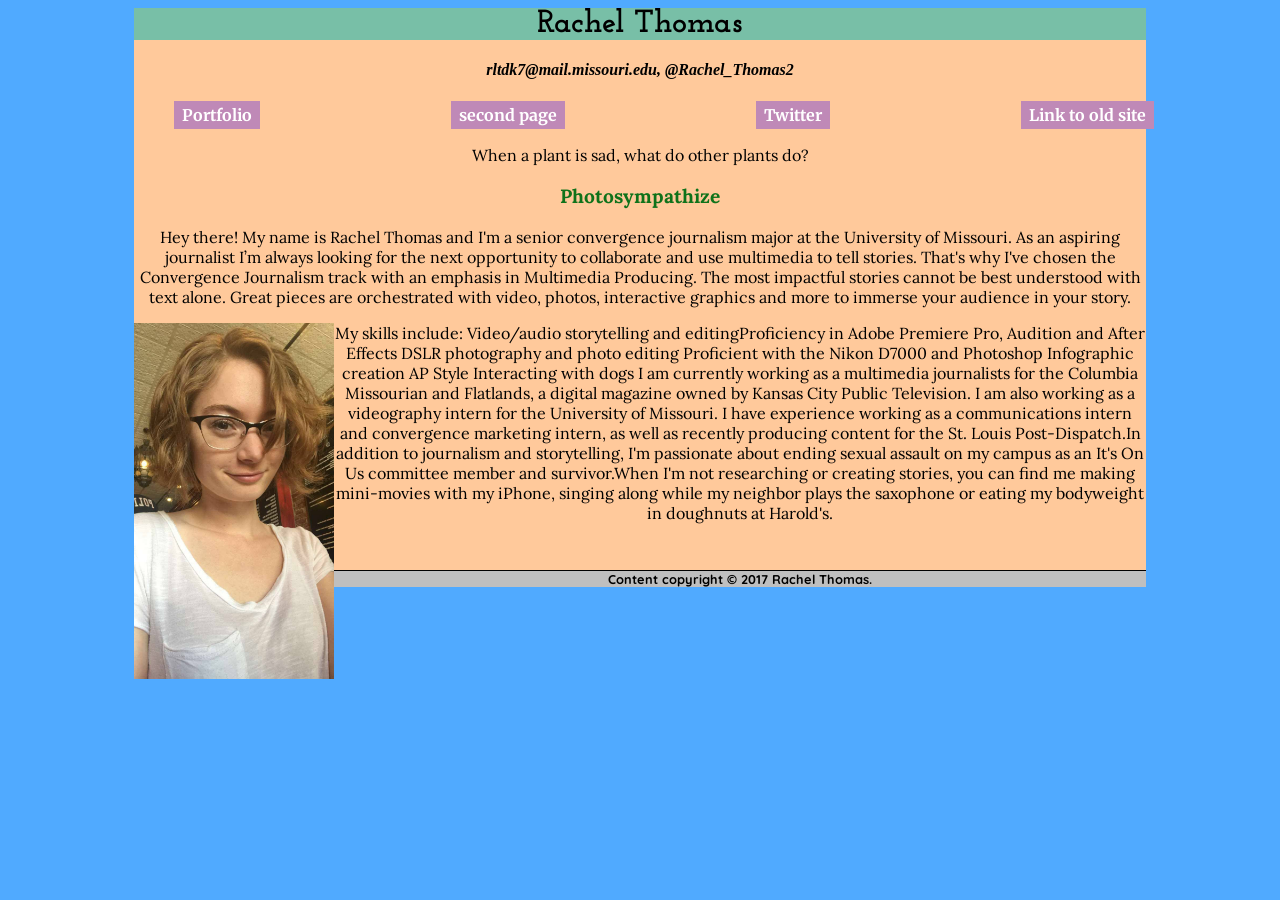
==== index.html @ d5a64b7c "made nav into row when in desktop mode" ====
<!DOCTYPE html PUBLIC "-//W3C//DTD XHTML 1.0 Transitional//EN" "http://www.w3.org/TR/xhtml1/DTD/xhtml1-transitional.dtd">
<html xmlns="http://www.w3.org/1999/xhtml">
<head>
<meta http-equiv="content-type" content="text/html;charset=utf-8"/>
<link rel="stylesheet" type="text/css" href="styles.css" >
<link href="https://fonts.googleapis.com/css?family=Merriweather:400,400i,700,700i" rel="stylesheet">
<link href="https://fonts.googleapis.com/css?family=Quicksand:400,700" rel="stylesheet">
<link href="https://fonts.googleapis.com/css?family=Josefin+Slab:400,400i,700,700i" rel="stylesheet">
<link href="https://fonts.googleapis.com/css?family=Lora" rel="stylesheet">
<title>Rachel's Website</title>
</head>
<body>
  <div id="container">

  <div id="header">
  <h1>Rachel Thomas</h1>
    <h4>rltdk7@mail.missouri.edu, @Rachel_Thomas2</h4>
    <ul class="nav">
      <div class="item-1 item"><li><a href="https://www.rachellynnthomas.com/">Portfolio</a></li></div>
      <div class="item-2 item">  <li><a href="page2.html">second page</a></li></div>
      <div class="item-3 item">  <li><a href="https://twitter.com/Rachel_Thomas2">Twitter</a></li></div>
      <div class="item-4 item"><li><a href="oldindex.html">Link to old site</a></li></div>
    </ul>
</div>
  <p>When a plant is sad, what do other plants do?</p>
  <p id="joke">Photosympathize</p>

  <p>Hey there! My name is Rachel Thomas and I'm a senior convergence journalism
    major at the University of Missouri. As an aspiring journalist I’m always looking for the next opportunity to collaborate and use multimedia to tell stories. That's why I've chosen the Convergence Journalism track with an emphasis in Multimedia Producing. The most impactful stories cannot be best understood with text alone. Great pieces are orchestrated with video, photos, interactive graphics and more to immerse your audience in your story.</p>
<div class="image">
<a href="mailto:rltdk7@mail.missouri.edu">
  <img src="ProPic.JPG" alt="Picture of Rachel Thomas" />
</a>

<p>
​
My skills include:
Video/audio storytelling and editing
​Proficiency in Adobe Premiere Pro, Audition and After Effects
DSLR photography and photo editing
Proficient with the Nikon D7000 and Photoshop
Infographic creation
AP Style
Interacting with dogs

I am currently working as a multimedia journalists for the Columbia Missourian and Flatlands, a digital magazine owned by Kansas City Public Television. I am also working as a videography intern for the University of Missouri.

I have experience working as a communications intern and convergence marketing intern, as well as recently producing content for the St. Louis Post-Dispatch.
​
In addition to journalism and storytelling, I'm passionate about ending sexual assault on my campus as an It's On Us committee member and survivor.
​
When I'm not researching or creating stories, you can find me making mini-movies with my iPhone, singing along while my neighbor plays the saxophone or eating my bodyweight in doughnuts at Harold's.</p>
  <br/>

<p id="footer">Content copyright &copy; 2017 Rachel Thomas.</p>

</div>
</body>

</html>
---- styles.css ----
body{
	background-color:#50aaff;
	background-image:url(galaxy.jpg);
}

h1{
	background-color: #78bfa7;
	width: 100%;
	margin: 0 auto;
	font-family: 'Josefin Slab', Georgia, "Times New Roman", serif;
}

h4{
	font-style: italic;
}

p{
	font-family: 'Lora', Georgia, "Times New Roman", serif;
}

img{
	border-style: none;
	width: 200px;
}

#joke{
	color: #0f721a;
	font-weight: bold;
	font-size: 1.2em;
}

#container{
    width: 80%;
    background-color: #ffc99b;
    margin: 0 auto;
    text-align:center;
}



.nav {
  text-align:center;
}

.nav li {
  padding: 0;
  list-style-type: none;
}

.nav li {
    margin: 0 auto;
    padding: 0;
		border-style: none;
	text-decoration: none;
}

.nav a:link, a:visited {
	display:grid;
    color: #ffffff;
    background-color: #bf89b7;
		margin: 0 auto;
		width: 50%;
		font-weight: bold;
    text-align:center;
    text-decoration: none;
    padding: 4px;
    font-family: "Merriweather", Georgia, "Times New Roman",serif;
}

.nav a:hover, a:active {
    background-color: #72065e;
}

#footer {
    color: black;
    font-family: "Quicksand",Arial, Helvetica, sans-serif;
    font-size: 0.8em;
		font-weight: bold;
		border-top: 1px solid black;
		background-color: #bfbfbf;
}

.nav{
	display: flex;
	flex-direction: column;
	justify-content: space-between;
}

@media (min-width: 600px) {
.nav {
	flex-direction: row;
	align-items:flex-start;
	flex-wrap: wrap;
  }
}

image {
    display: block;
}
@media screen and (min-width:800px) {
    img {
    float:left;
    }
}

.nav a:link, a:visited {
	display:block;
    color: #ffffff;
    background-color: #bf89b7;
		margin: 0 auto;
		width: 100%;
		font-weight: bold;
    text-align:center;
    text-decoration: none;
    padding: 4px;
    font-family: "Merriweather", Georgia, "Times New Roman",serif;
}
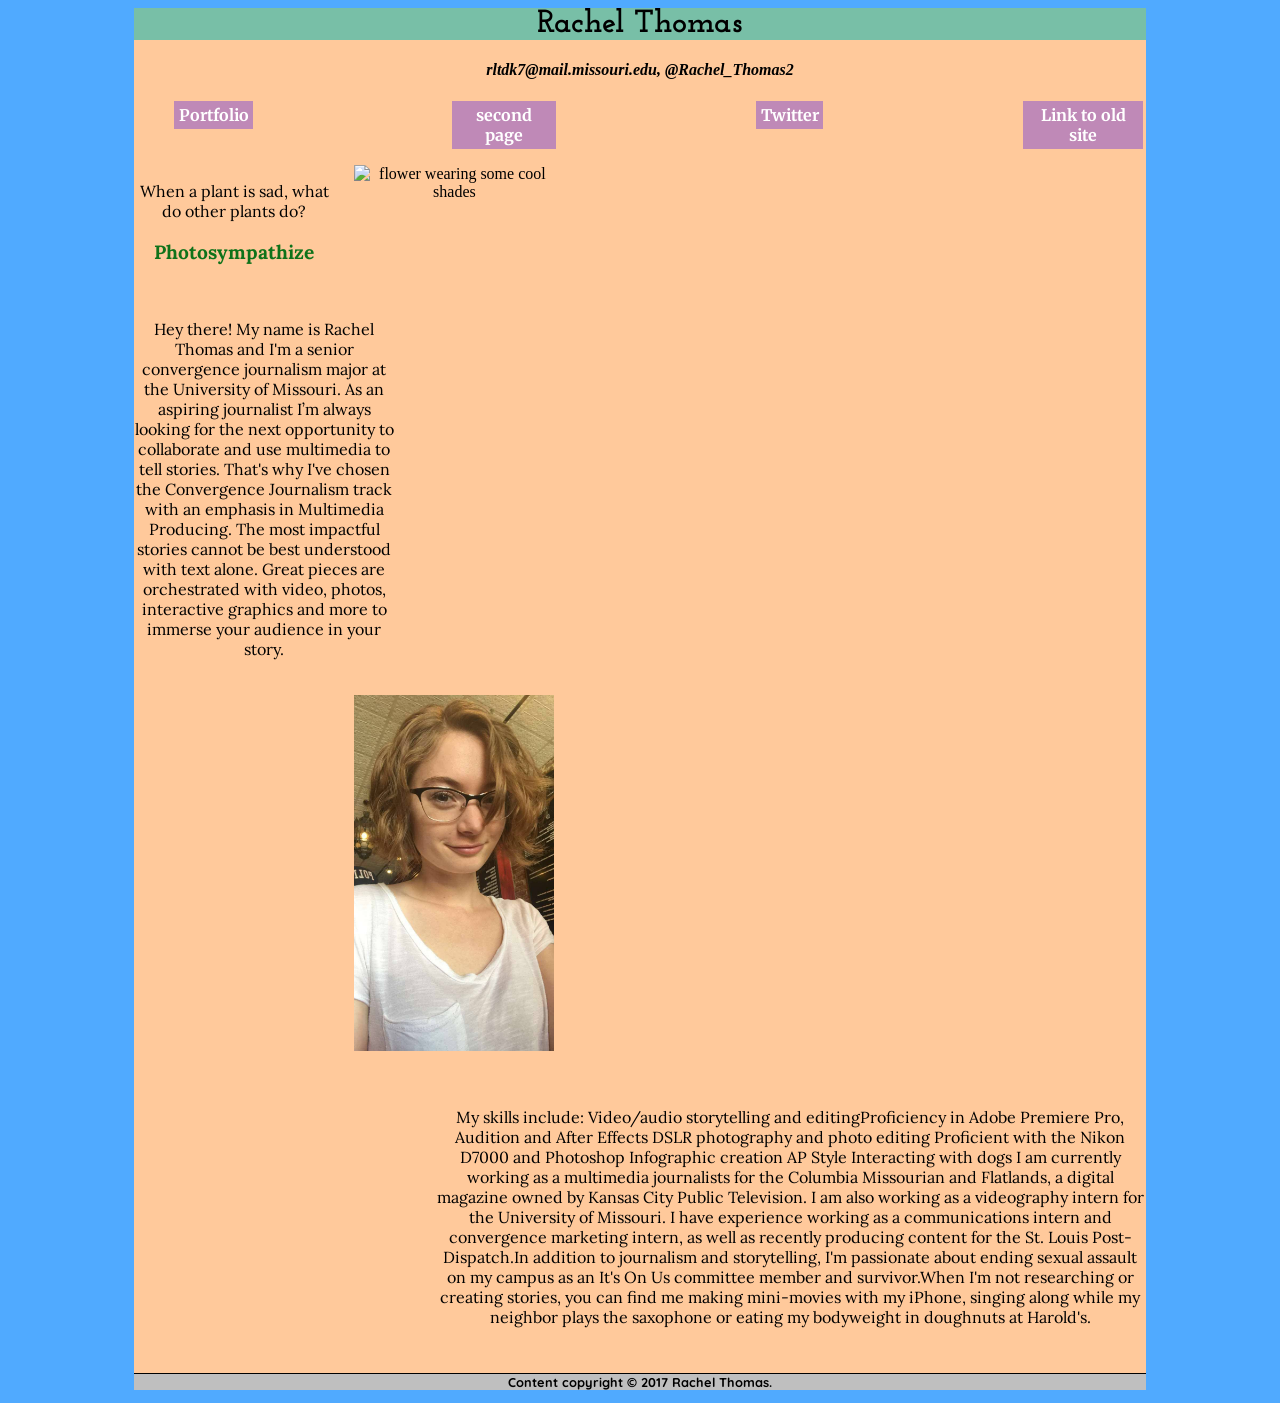
==== commit 4b8d5937: "added photo" ====
--- a/index.html
+++ b/index.html
@@ -2,6 +2,7 @@
 <html xmlns="http://www.w3.org/1999/xhtml">
 <head>
 <meta http-equiv="content-type" content="text/html;charset=utf-8"/>
+<meta name="viewport" content="width=device-width, initial-scale=1.0">
 <link rel="stylesheet" type="text/css" href="styles.css" >
 <link href="https://fonts.googleapis.com/css?family=Merriweather:400,400i,700,700i" rel="stylesheet">
 <link href="https://fonts.googleapis.com/css?family=Quicksand:400,700" rel="stylesheet">
@@ -22,16 +23,29 @@
       <div class="item-4 item"><li><a href="oldindex.html">Link to old site</a></li></div>
     </ul>
 </div>
+<article>
+<section class="section1">
   <p>When a plant is sad, what do other plants do?</p>
   <p id="joke">Photosympathize</p>
+</section>
+<section class="plant">
+<img src="flower.JPG" alt="flower wearing some cool shades"/>
+</section>
 
+<section class="section2">
   <p>Hey there! My name is Rachel Thomas and I'm a senior convergence journalism
     major at the University of Missouri. As an aspiring journalist I’m always looking for the next opportunity to collaborate and use multimedia to tell stories. That's why I've chosen the Convergence Journalism track with an emphasis in Multimedia Producing. The most impactful stories cannot be best understood with text alone. Great pieces are orchestrated with video, photos, interactive graphics and more to immerse your audience in your story.</p>
-<div class="image">
+</section>
+<section class="image">
 <a href="mailto:rltdk7@mail.missouri.edu">
   <img src="ProPic.JPG" alt="Picture of Rachel Thomas" />
 </a>
+</section>
 
+
+
+
+<section class="section3">
 <p>
 ​
 My skills include:
@@ -52,6 +66,9 @@
 When I'm not researching or creating stories, you can find me making mini-movies with my iPhone, singing along while my neighbor plays the saxophone or eating my bodyweight in doughnuts at Harold's.</p>
   <br/>
 
+</section>
+</article>
+
 <p id="footer">Content copyright &copy; 2017 Rachel Thomas.</p>
 
 </div>
--- a/styles.css
+++ b/styles.css
@@ -1,3 +1,19 @@
+.title {
+  display: flex;
+  justify-content: space-between;
+}
+
+
+
+article {
+  margin-bottom: 0.7em;
+  border-bottom: 1px solid #ccc;
+}
+
+article:last-of-type {
+  border-bottom: none;
+}
+
 body{
 	background-color:#50aaff;
 	background-image:url(galaxy.jpg);
@@ -101,17 +117,63 @@
     img {
     float:left;
     }
-}
+
 
 .nav a:link, a:visited {
 	display:block;
     color: #ffffff;
     background-color: #bf89b7;
 		margin: 0 auto;
-		width: 100%;
+		width: 90%;
 		font-weight: bold;
     text-align:center;
     text-decoration: none;
     padding: 4px;
     font-family: "Merriweather", Georgia, "Times New Roman",serif;
 }
+}
+
+
+@media screen and (min-width:1000px) {
+  article {
+    display: grid;
+    grid-template-columns: 1fr 1fr 1fr;
+    grid-gap: 20px;
+    grid-template-areas:
+        "a b b"
+				"c c d"
+				"e e e";
+  }
+
+
+.section1 {
+	grid-area: a;
+}
+
+.section2 {
+	grid-area: c;
+}
+
+.section3 {
+	grid-area: e;
+}
+
+.image{
+	grid-area: d;
+}
+
+.plant {
+	grid-area: b;
+}
+}
+@media screen and (min-width:1200px) {
+  article {
+    display: grid;
+    grid-template-columns: 200px 1fr 1fr 1fr;
+    grid-gap: 20px;
+    grid-template-areas:
+        "a b b b"
+        "c c c c"
+        ". d d .";
+  }
+}
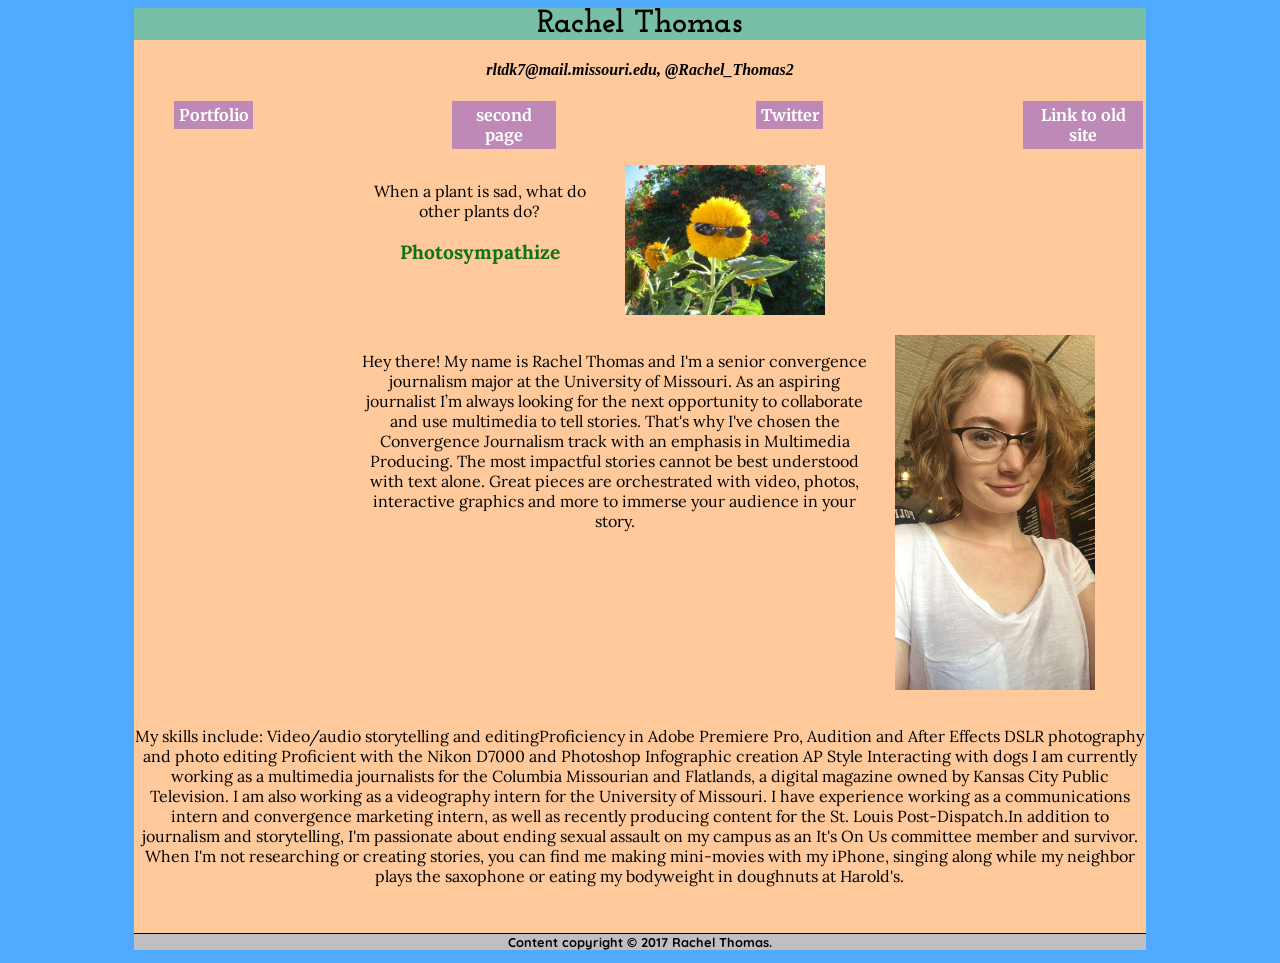
==== commit e5c0ef6c: "updated photo" ====
--- a/index.html
+++ b/index.html
@@ -29,7 +29,7 @@
   <p id="joke">Photosympathize</p>
 </section>
 <section class="plant">
-<img src="flower.JPG" alt="flower wearing some cool shades"/>
+<img src="flower.jpg" alt="flower wearing some cool shades"/>
 </section>
 
 <section class="section2">
--- a/styles.css
+++ b/styles.css
@@ -137,7 +137,7 @@
 @media screen and (min-width:1000px) {
   article {
     display: grid;
-    grid-template-columns: 1fr 1fr 1fr;
+    grid-template-columns: 200px 1fr 1fr;
     grid-gap: 20px;
     grid-template-areas:
         "a b b"
@@ -172,8 +172,8 @@
     grid-template-columns: 200px 1fr 1fr 1fr;
     grid-gap: 20px;
     grid-template-areas:
-        "a b b b"
-        "c c c c"
-        ". d d .";
+        ". a b ."
+        ". c c d"
+        "e e e e";
   }
 }
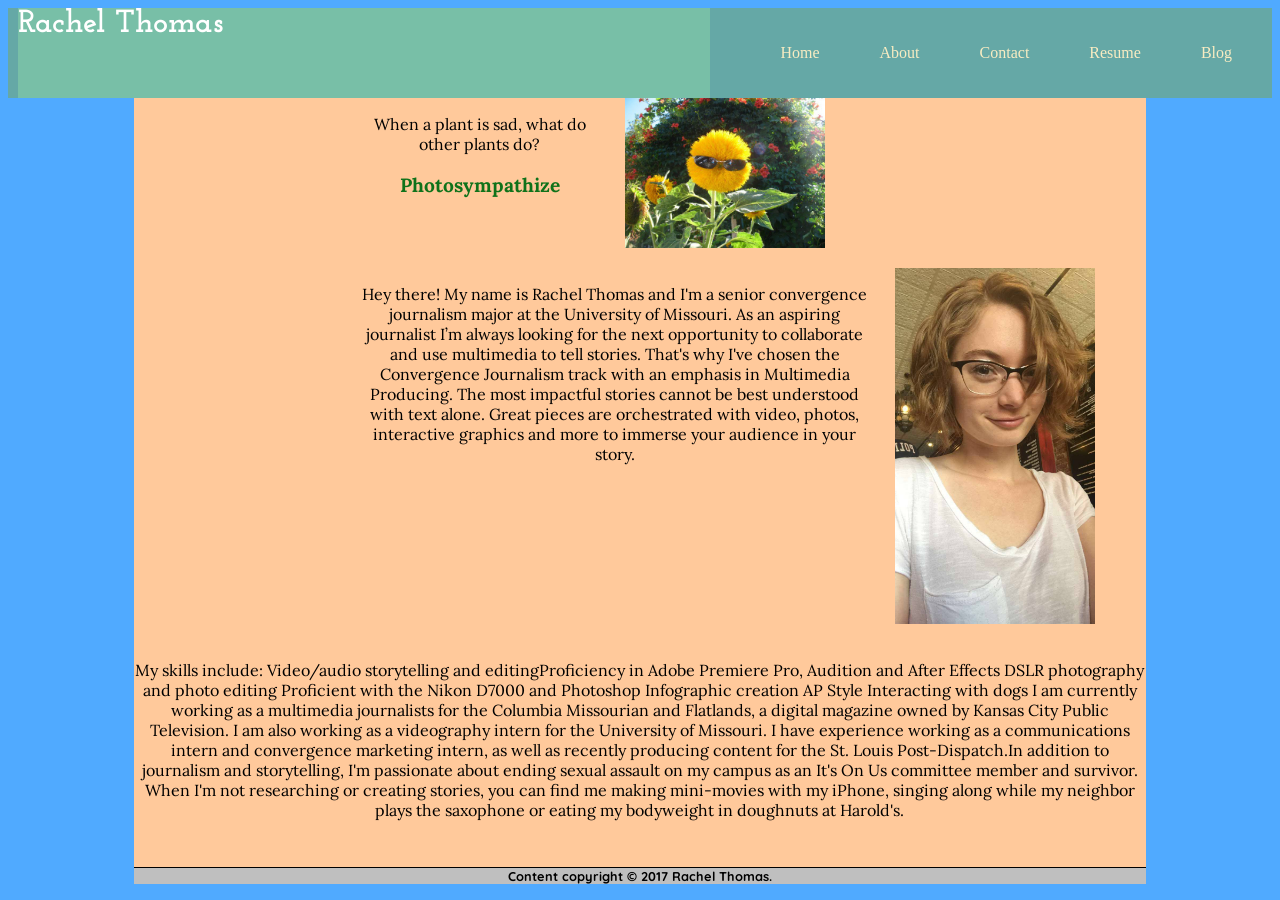
==== commit 3663fef6: "added javascript to create expandable nav" ====
--- a/index.html
+++ b/index.html
@@ -4,6 +4,9 @@
 <meta http-equiv="content-type" content="text/html;charset=utf-8"/>
 <meta name="viewport" content="width=device-width, initial-scale=1.0">
 <link rel="stylesheet" type="text/css" href="styles.css" >
+<script
+  src="https://code.jquery.com/jquery-1.12.0.min.js"></script>
+  <script src="menu.js" type="text/javascript"></script>
 <link href="https://fonts.googleapis.com/css?family=Merriweather:400,400i,700,700i" rel="stylesheet">
 <link href="https://fonts.googleapis.com/css?family=Quicksand:400,700" rel="stylesheet">
 <link href="https://fonts.googleapis.com/css?family=Josefin+Slab:400,400i,700,700i" rel="stylesheet">
@@ -11,7 +14,22 @@
 <title>Rachel's Website</title>
 </head>
 <body>
-  <div id="container">
+  <header>
+    <h1>Rachel Thomas</h1>
+<nav>
+  <ul>
+  <a class="menu-trigger" href="#">&#9776;</a>
+    <li><a href="#">Home</a></li>
+    <li><a href="#">About</a></li>
+    <li><a href="#">Contact</a></li>
+    <li><a href="#">Resume</a></li>
+    <li><a href="#">Blog</a></li>
+  </ul>
+</nav>
+</header>
+<div id="container">
+
+<!-- this is the old navigation. save for later.
 
   <div id="header">
   <h1>Rachel Thomas</h1>
@@ -23,6 +41,7 @@
       <div class="item-4 item"><li><a href="oldindex.html">Link to old site</a></li></div>
     </ul>
 </div>
+-->
 <article>
 <section class="section1">
   <p>When a plant is sad, what do other plants do?</p>
--- a/styles.css
+++ b/styles.css
@@ -1,10 +1,3 @@
-.title {
-  display: flex;
-  justify-content: space-between;
-}
-
-
-
 article {
   margin-bottom: 0.7em;
   border-bottom: 1px solid #ccc;
@@ -52,9 +45,43 @@
     text-align:center;
 }
 
-
-
-.nav {
+header{
+  display: flex;
+  flex-flow: row;
+  background-color: #65A8A6;
+  margin: 0;
+  padding: 0 10px;
+}
+
+nav ul li{
+  display: block;
+  border-top:1px #79896D solid;
+    list-style-type: none;
+}
+
+nav a{
+  color:#F8ECC2;
+  display: block;
+  text-decoration: none;
+  list-style-type: none;
+  padding:20px 30px;
+}
+
+.menu-trigger{
+  order:1;
+}
+
+header h1{
+  order:2;
+  color:white;
+}
+
+nav ul{
+  display: none;
+    list-style-type: none;
+}
+
+/*.nav {
   text-align:center;
 }
 
@@ -86,6 +113,7 @@
 .nav a:hover, a:active {
     background-color: #72065e;
 }
+*/
 
 #footer {
     color: black;
@@ -95,7 +123,7 @@
 		border-top: 1px solid black;
 		background-color: #bfbfbf;
 }
-
+/*
 .nav{
 	display: flex;
 	flex-direction: column;
@@ -109,6 +137,7 @@
 	flex-wrap: wrap;
   }
 }
+*/
 
 image {
     display: block;
@@ -117,8 +146,10 @@
     img {
     float:left;
     }
-
-
+  }
+
+
+/*
 .nav a:link, a:visited {
 	display:block;
     color: #ffffff;
@@ -131,7 +162,7 @@
     padding: 4px;
     font-family: "Merriweather", Georgia, "Times New Roman",serif;
 }
-}
+}*/
 
 
 @media screen and (min-width:1000px) {
@@ -177,3 +208,22 @@
         "e e e e";
   }
 }
+
+
+@media screen and (min-width: 700px){
+  nav ul{
+    display:flex;
+  }
+  .menu-trigger{
+    display:none;
+  }
+  nav ul li{
+    border-top: none;
+  }
+  nav{
+    order:2;
+  }
+  header h1{
+    order:1;
+  }
+}
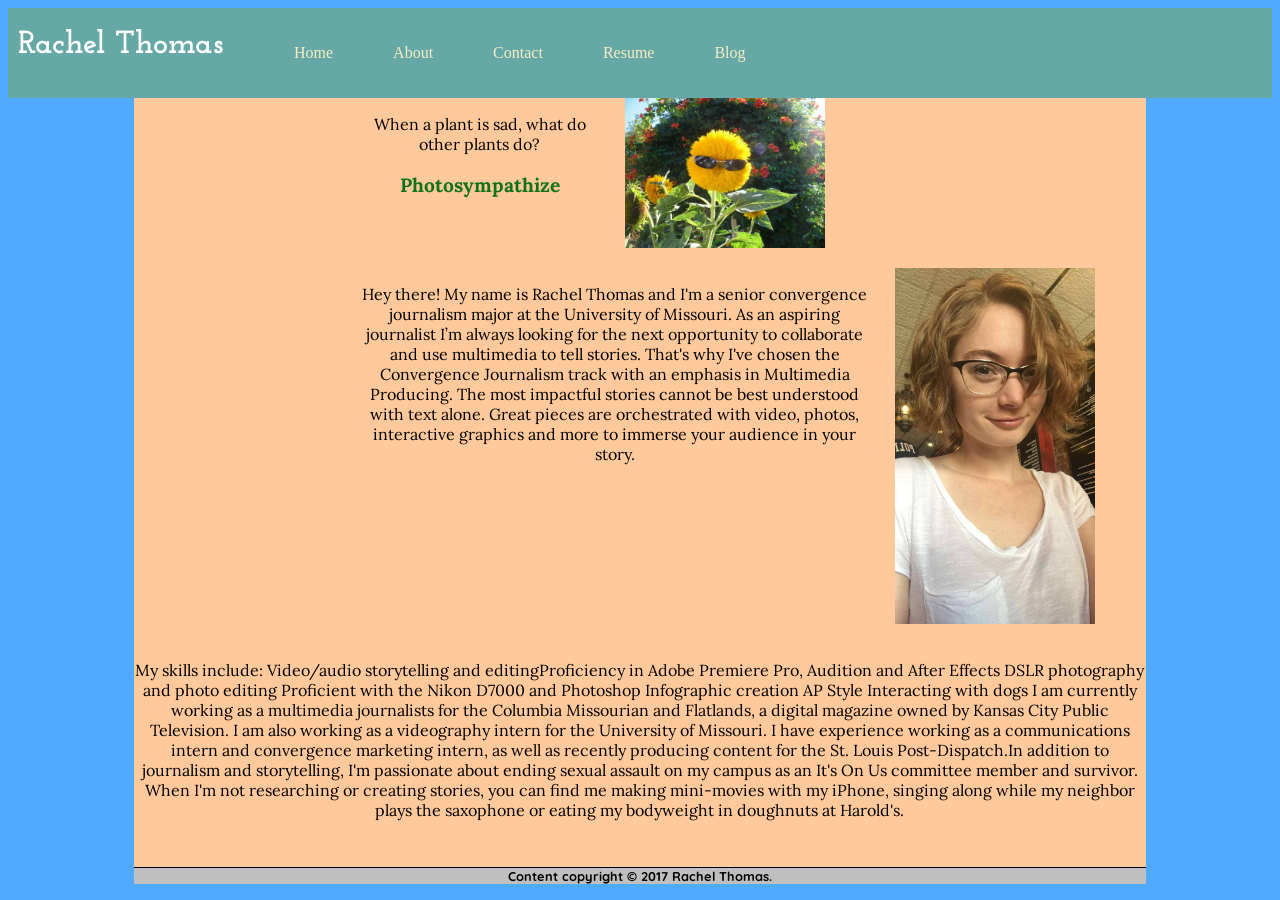
==== commit 85ad906c: "moved menu trigger above list" ====
--- a/index.html
+++ b/index.html
@@ -5,8 +5,8 @@
 <meta name="viewport" content="width=device-width, initial-scale=1.0">
 <link rel="stylesheet" type="text/css" href="styles.css" >
 <script
-  src="https://code.jquery.com/jquery-1.12.0.min.js"></script>
-  <script src="menu.js" type="text/javascript"></script>
+  src="https://code.jquery.com/jquery-1.12.0.min.js" type="text/javascript" charset="utf-8"></script>
+  <script src="menu.js" type="text/javascript" charset="utf-8"></script>
 <link href="https://fonts.googleapis.com/css?family=Merriweather:400,400i,700,700i" rel="stylesheet">
 <link href="https://fonts.googleapis.com/css?family=Quicksand:400,700" rel="stylesheet">
 <link href="https://fonts.googleapis.com/css?family=Josefin+Slab:400,400i,700,700i" rel="stylesheet">
@@ -17,8 +17,8 @@
   <header>
     <h1>Rachel Thomas</h1>
 <nav>
+  <a class="menu-trigger" href="#">&#9776;</a>
   <ul>
-  <a class="menu-trigger" href="#">&#9776;</a>
     <li><a href="#">Home</a></li>
     <li><a href="#">About</a></li>
     <li><a href="#">Contact</a></li>
--- a/styles.css
+++ b/styles.css
@@ -12,16 +12,15 @@
 	background-image:url(galaxy.jpg);
 }
 
-h1{
+/*h1{
 	background-color: #78bfa7;
-	width: 100%;
+	width: 90%;
 	margin: 0 auto;
-	font-family: 'Josefin Slab', Georgia, "Times New Roman", serif;
 }
 
 h4{
 	font-style: italic;
-}
+}*/
 
 p{
 	font-family: 'Lora', Georgia, "Times New Roman", serif;
@@ -56,14 +55,12 @@
 nav ul li{
   display: block;
   border-top:1px #79896D solid;
-    list-style-type: none;
 }
 
 nav a{
   color:#F8ECC2;
   display: block;
   text-decoration: none;
-  list-style-type: none;
   padding:20px 30px;
 }
 
@@ -74,11 +71,11 @@
 header h1{
   order:2;
   color:white;
+  font-family: 'Josefin Slab', Georgia, "Times New Roman", serif;
 }
 
 nav ul{
   display: none;
-    list-style-type: none;
 }
 
 /*.nav {
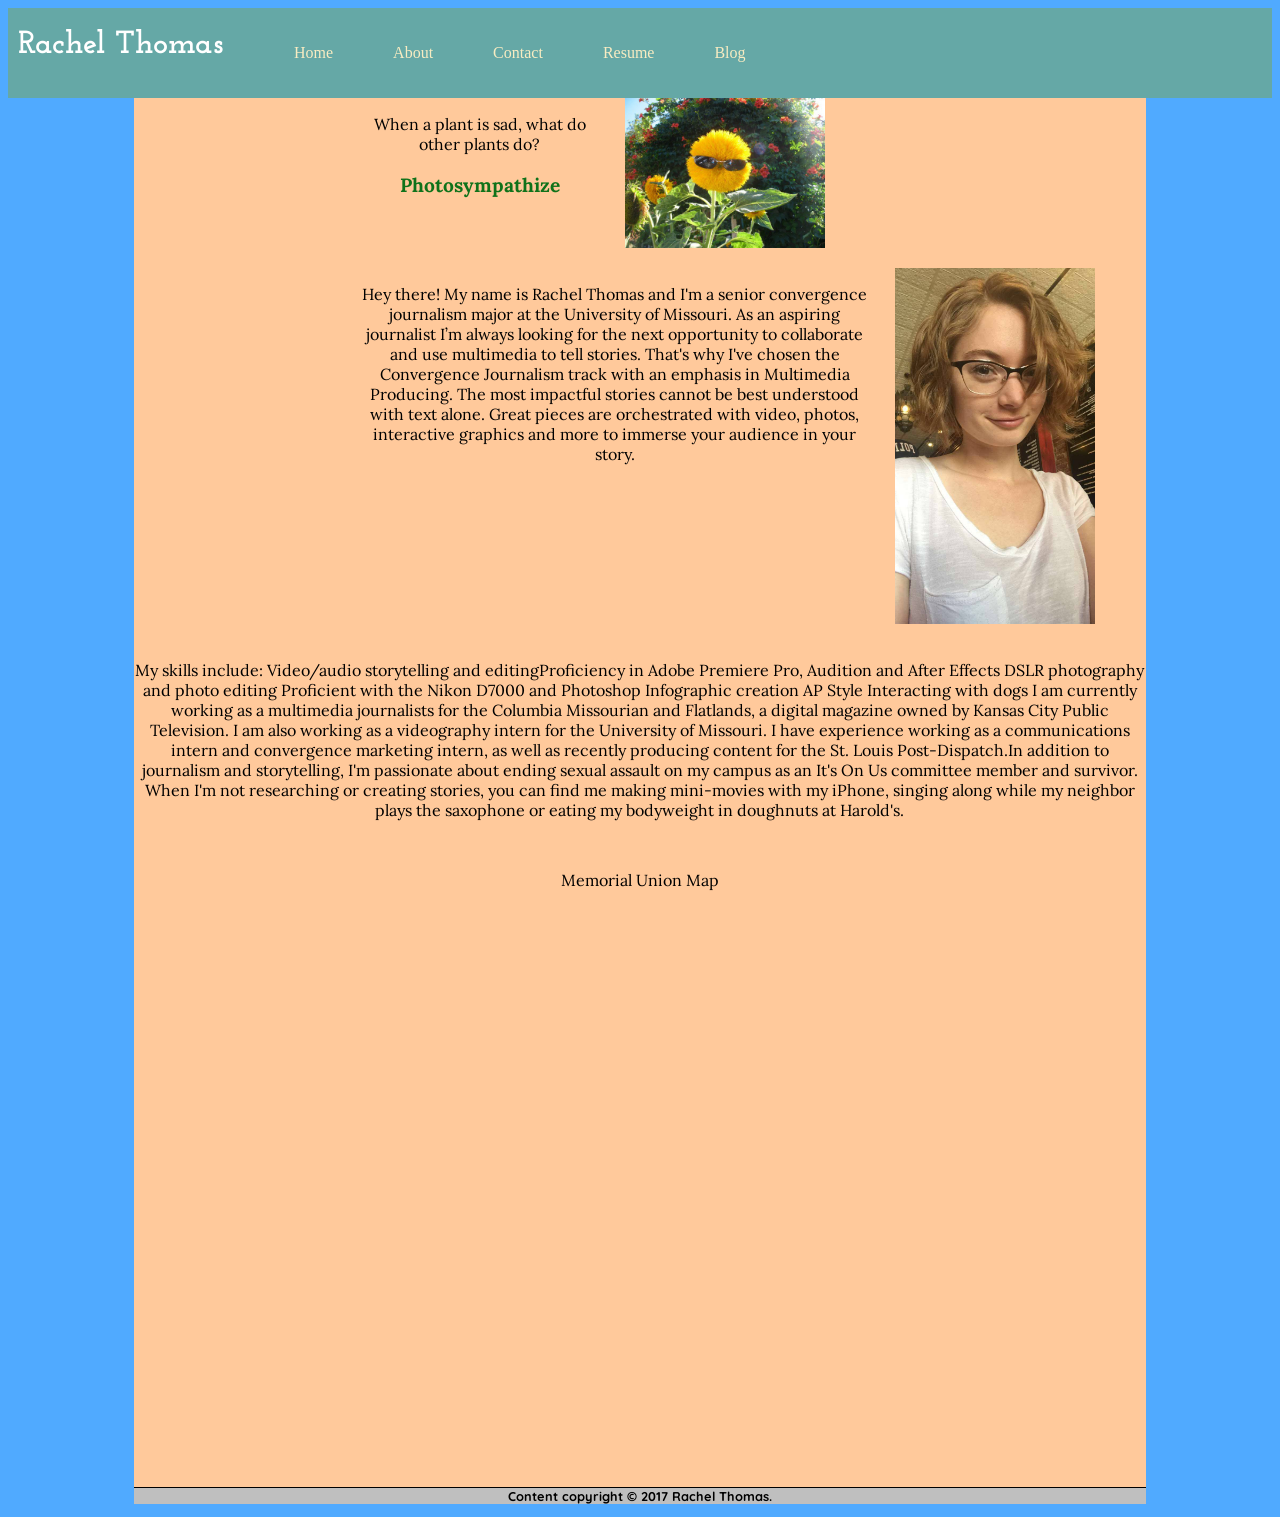
==== commit fbe1f3c3: "added map" ====
--- a/index.html
+++ b/index.html
@@ -85,9 +85,14 @@
 When I'm not researching or creating stories, you can find me making mini-movies with my iPhone, singing along while my neighbor plays the saxophone or eating my bodyweight in doughnuts at Harold's.</p>
   <br/>
 
+
+
 </section>
 </article>
-
+  <p>Memorial Union Map</p>
+<div class="map-wrapper">
+<iframe src="https://www.google.com/maps/embed?pb=!1m18!1m12!1m3!1d3103.0676771964695!2d-92.32725614957397!3d38.94528225162582!2m3!1f0!2f0!3f0!3m2!1i1024!2i768!4f13.1!3m3!1m2!1s0x87dcb7c045eb3435%3A0xd7a1b9192e51573d!2sMemorial+Student+Union!5e0!3m2!1sen!2sus!4v1512070576662" width="600" height="450" frameborder="0" style="border:0" allowfullscreen></iframe>
+</div>
 <p id="footer">Content copyright &copy; 2017 Rachel Thomas.</p>
 
 </div>
--- a/styles.css
+++ b/styles.css
@@ -10,6 +10,21 @@
 body{
 	background-color:#50aaff;
 	background-image:url(galaxy.jpg);
+}
+
+.map-wrapper {
+    overflow:hidden;
+    padding-bottom:56.25%;
+    position:relative;
+    height:0;
+}
+
+.map-wrapper iframe{
+    left:0;
+    top:0;
+    height:100%;
+    width:100%;
+    position:absolute;
 }
 
 /*h1{
